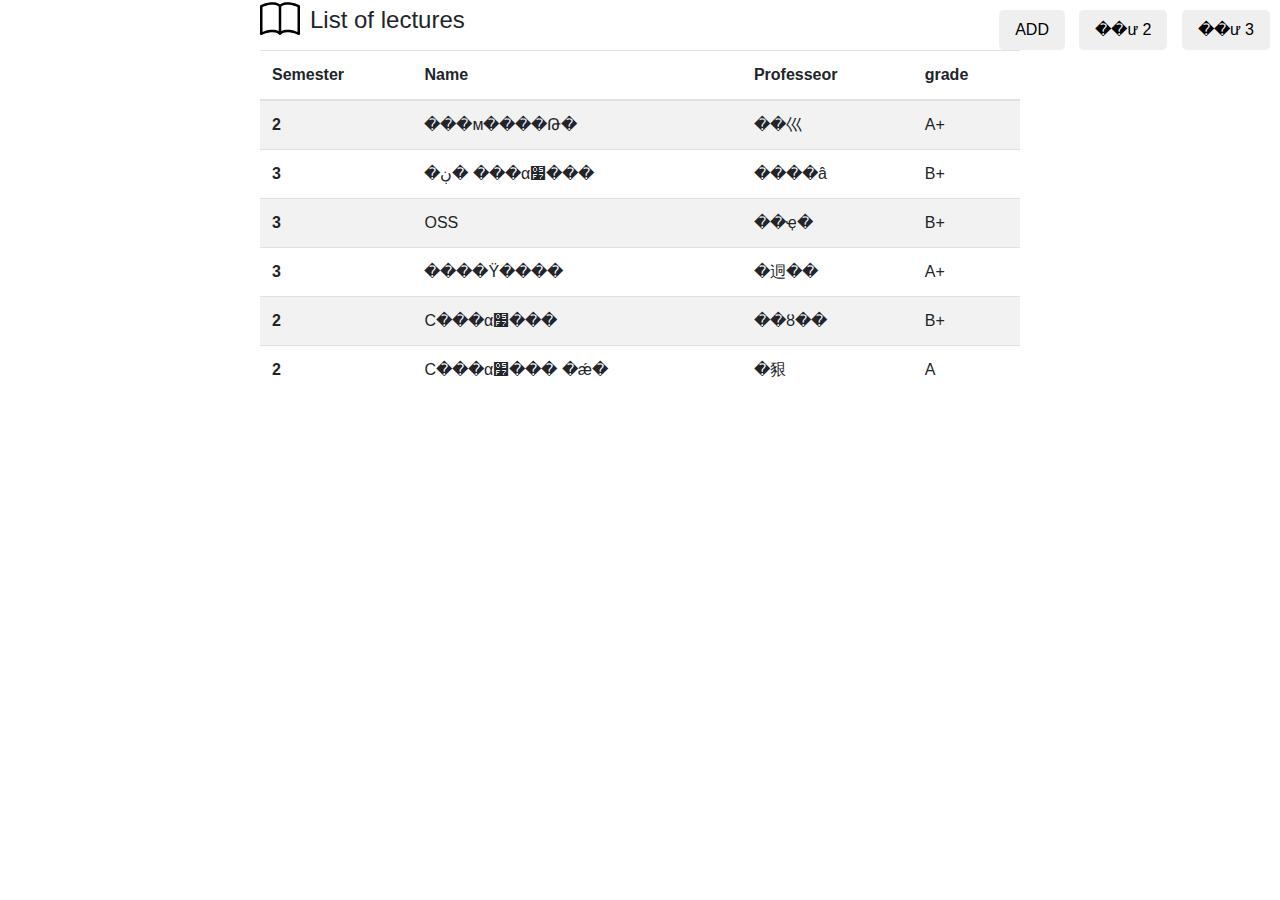
==== index.html @ a1ddfd1b "first" ====
<!DOCTYPE html>
<html>
<head>
    <title>List of lectures</title>
    <link rel="stylesheet" href="my.css">
    <link rel="stylesheet" href="https://stackpath.bootstrapcdn.com/bootstrap/4.3.1/css/bootstrap.min.css">

    <style>
       .title {
        width: 80px; /* �ʺ� �ȼ� ������ ���� */
        height: 80px;
        margin-left: auto;
      }

      .tt {
        font-size: 1.5rem;
      
        display: flex; /* ����: ��Ҹ� ���η� ������ ��ġ�մϴ� */
        align-items: center; /* �߰�: ��Ҹ� ���� ����� �����մϴ� */
        margin-bottom: 10px;
      }
      body{
        margin: 0 auto;
        max-width: 800px; /* �ִ� �ʺ� �����Ͽ� ȭ���� �ʹ� �о����� �ʵ��� ���� */
        padding: 0 20px; /* ����� ȭ�� �� ������ ������ �߰� */
      }

      .list{
        padding-left: 10px;
      }

    </style>
</head>
<body >
  <div class="tt"> <!-- ����: Ŭ���� �߰� -->
    <img class="photo" src="./book.svg" alt="" width="40" height="40">
    <text class="list">List of lectures</text>
  </div>

    <div class = "menu">
        <a href="https://superlative-puffpuff-1b5ab4.netlify.app/nostyle.html"><button class="menu-button">ADD</button></a>
        <button class="menu-button">��ư 2</button>
        <button class="menu-button">��ư 3</button>
    </div>
    <table class="table table-striped">
        <thead>
          <tr>
            <th scope="col">Semester</th>
            <th scope="col">Name</th>
            <th scope="col">Professeor</th>
            <th scope="col">grade</th>
          </tr>
        </thead>
        <tbody>
          <tr>
            <th scope="row">2</th>
            <td>���м����Թ�</td>
            <td>��⼮</td>
            <td>A+</td>
          </tr>
          <tr>
            <th scope="row">3</th>
            <td>�ڹ� ���α׷���</td>
            <td>����â</td>
            <td>B+</td>
          </tr>
          <tr>
            <th scope="row">3</th>
            <td>OSS</td>
            <td>��ҿ�</td>
            <td>B+</td>
          </tr>
          <tr>
            <th scope="row">3</th>
            <td>����Ÿ����</td>
            <td>�迵��</td>
            <td>A+</td>
          </tr>
          <tr>
            <th scope="row">2</th>
            <td>C���α׷���</td>
            <td>��ȣ��</td>
            <td>B+</td>
          </tr>
          <tr>
            <th scope="row">2</th>
            <td>C���α׷��� �ǽ�</td>
            <td>�豤</td>
            <td>A</td>
          </tr>
        </tbody>
      </table>
    <div>

    </div>


</body>
</html>
---- my.css ----
.menu {
    position: absolute;
    top: 10px;
    right: 10px;
}

.menu-button {
    margin-left: 10px;
    padding: 8px 16px;
    font-size: 16px;
    background-color: none;
    color: black;
    border: none;
    border-radius: 5px;
    cursor: pointer;
}

.menu-button:hover {
    background-color: #0056b3;
}
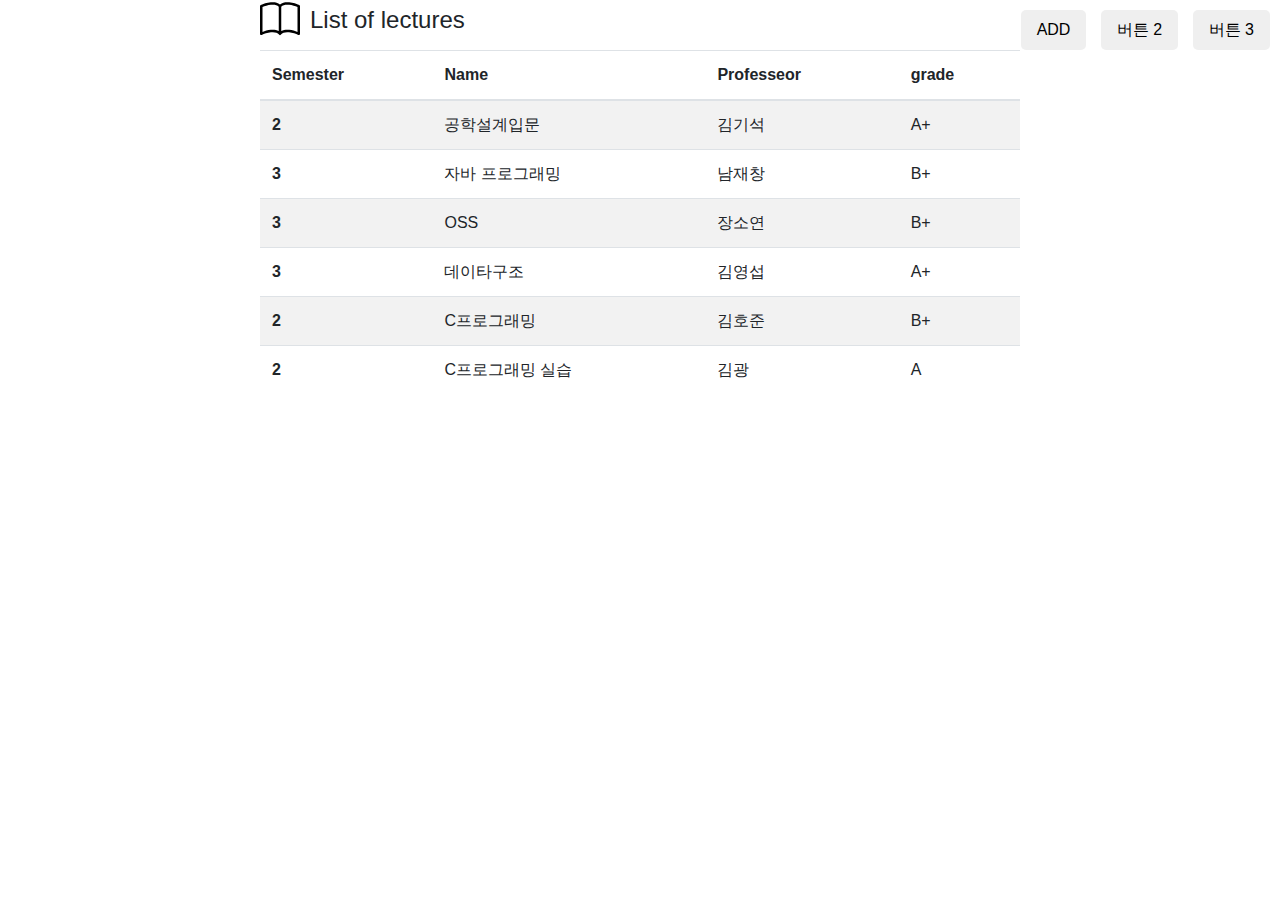
==== commit 29decfc4: "change" ====
--- a/index.html
+++ b/index.html
@@ -7,7 +7,7 @@
 
     <style>
        .title {
-        width: 80px; /* �ʺ� �ȼ� ������ ���� */
+        width: 80px; /* 너비를 픽셀 단위로 지정 */
         height: 80px;
         margin-left: auto;
       }
@@ -15,14 +15,14 @@
       .tt {
         font-size: 1.5rem;
       
-        display: flex; /* ����: ��Ҹ� ���η� ������ ��ġ�մϴ� */
-        align-items: center; /* �߰�: ��Ҹ� ���� ����� �����մϴ� */
+        display: flex; /* 수정: 요소를 가로로 나란히 배치합니다 */
+        align-items: center; /* 추가: 요소를 수직 가운데로 정렬합니다 */
         margin-bottom: 10px;
       }
       body{
         margin: 0 auto;
-        max-width: 800px; /* �ִ� �ʺ� �����Ͽ� ȭ���� �ʹ� �о����� �ʵ��� ���� */
-        padding: 0 20px; /* ����� ȭ�� �� ������ ������ �߰� */
+        max-width: 800px; /* 최대 너비를 지정하여 화면이 너무 넓어지지 않도록 제한 */
+        padding: 0 20px; /* 내용과 화면 끝 사이의 공백을 추가 */
       }
 
       .list{
@@ -32,15 +32,15 @@
     </style>
 </head>
 <body >
-  <div class="tt"> <!-- ����: Ŭ���� �߰� -->
+  <div class="tt"> <!-- 수정: 클래스 추가 -->
     <img class="photo" src="./book.svg" alt="" width="40" height="40">
     <text class="list">List of lectures</text>
   </div>
 
     <div class = "menu">
         <a href="https://superlative-puffpuff-1b5ab4.netlify.app/nostyle.html"><button class="menu-button">ADD</button></a>
-        <button class="menu-button">��ư 2</button>
-        <button class="menu-button">��ư 3</button>
+        <button class="menu-button">버튼 2</button>
+        <button class="menu-button">버튼 3</button>
     </div>
     <table class="table table-striped">
         <thead>
@@ -54,38 +54,38 @@
         <tbody>
           <tr>
             <th scope="row">2</th>
-            <td>���м����Թ�</td>
-            <td>��⼮</td>
+            <td>공학설계입문</td>
+            <td>김기석</td>
             <td>A+</td>
           </tr>
           <tr>
             <th scope="row">3</th>
-            <td>�ڹ� ���α׷���</td>
-            <td>����â</td>
+            <td>자바 프로그래밍</td>
+            <td>남재창</td>
             <td>B+</td>
           </tr>
           <tr>
             <th scope="row">3</th>
             <td>OSS</td>
-            <td>��ҿ�</td>
+            <td>장소연</td>
             <td>B+</td>
           </tr>
           <tr>
             <th scope="row">3</th>
-            <td>����Ÿ����</td>
-            <td>�迵��</td>
+            <td>데이타구조</td>
+            <td>김영섭</td>
             <td>A+</td>
           </tr>
           <tr>
             <th scope="row">2</th>
-            <td>C���α׷���</td>
-            <td>��ȣ��</td>
+            <td>C프로그래밍</td>
+            <td>김호준</td>
             <td>B+</td>
           </tr>
           <tr>
             <th scope="row">2</th>
-            <td>C���α׷��� �ǽ�</td>
-            <td>�豤</td>
+            <td>C프로그래밍 실습</td>
+            <td>김광</td>
             <td>A</td>
           </tr>
         </tbody>
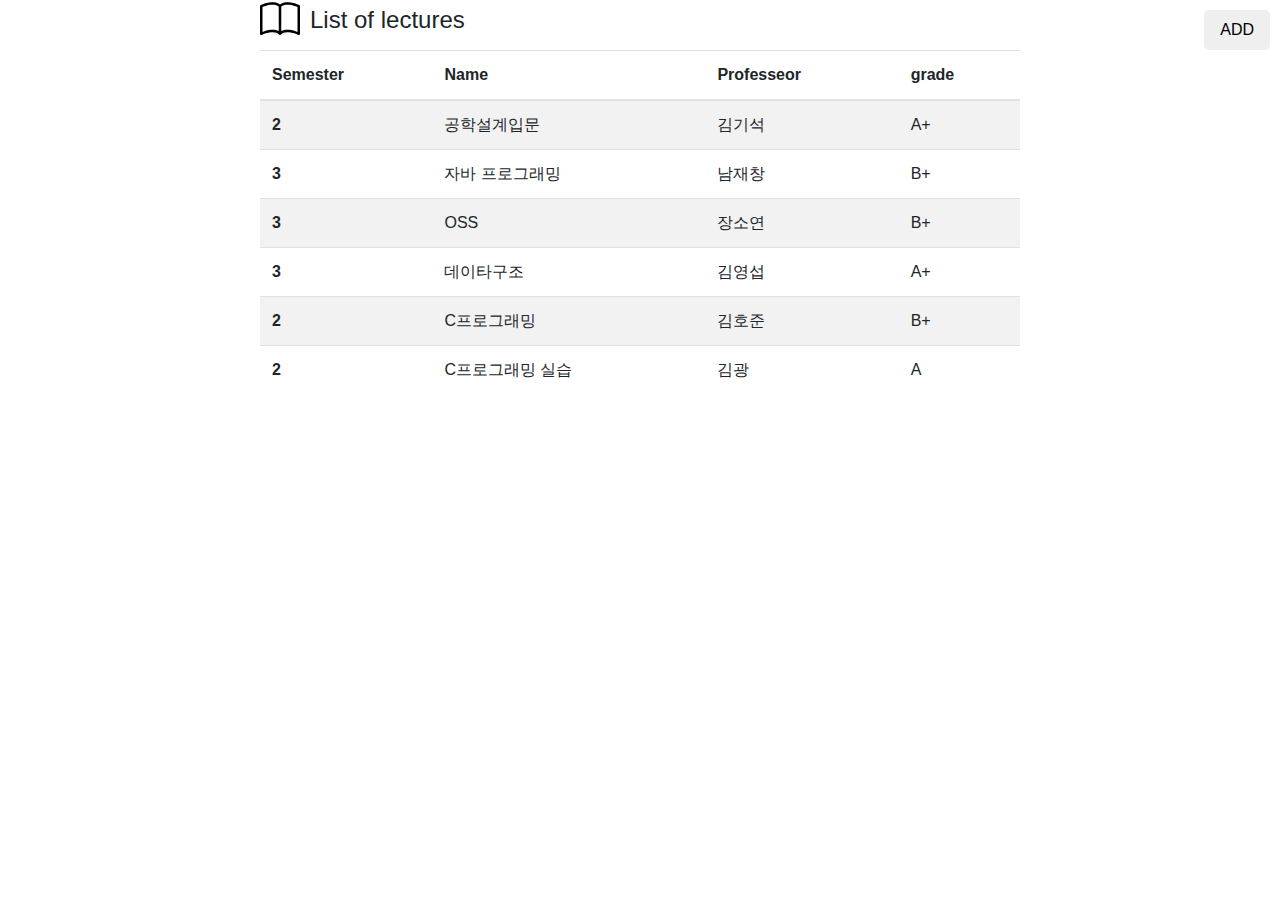
==== commit b01dc630: "color_change" ====
--- a/index.html
+++ b/index.html
@@ -2,10 +2,33 @@
 <html>
 <head>
     <title>List of lectures</title>
-    <link rel="stylesheet" href="my.css">
+ 
     <link rel="stylesheet" href="https://stackpath.bootstrapcdn.com/bootstrap/4.3.1/css/bootstrap.min.css">
+    
 
     <style>
+
+      .menu {
+          position: absolute;
+          top: 10px;
+          right: 10px;
+      }
+
+      .menu-button {
+          margin-left: 10px;
+          padding: 8px 16px;
+          font-size: 16px;
+          background-color: none;
+          color: black;
+          border: none;
+          border-radius: 5px;
+          cursor: pointer;
+      }
+
+      .menu-button:hover {
+          background-color: #006400;
+      }
+
        .title {
         width: 80px; /* 너비를 픽셀 단위로 지정 */
         height: 80px;
@@ -29,19 +52,25 @@
         padding-left: 10px;
       }
 
+      .link {
+            cursor: pointer;
+            color: blue;
+            text-decoration: underline;
+        }
+
+   
     </style>
 </head>
 <body >
-  <div class="tt"> <!-- 수정: 클래스 추가 -->
+  <div class="tt"> 
     <img class="photo" src="./book.svg" alt="" width="40" height="40">
     <text class="list">List of lectures</text>
   </div>
 
     <div class = "menu">
-        <a href="https://superlative-puffpuff-1b5ab4.netlify.app/nostyle.html"><button class="menu-button">ADD</button></a>
-        <button class="menu-button">버튼 2</button>
-        <button class="menu-button">버튼 3</button>
+        <a href="https://stalwart-travesseiro-014daa.netlify.app/add"><button class="menu-button">ADD</button></a>
     </div>
+
     <table class="table table-striped">
         <thead>
           <tr>
@@ -52,37 +81,37 @@
           </tr>
         </thead>
         <tbody>
-          <tr>
+          <tr onclick="goToView('lecture1')">
             <th scope="row">2</th>
             <td>공학설계입문</td>
             <td>김기석</td>
             <td>A+</td>
           </tr>
-          <tr>
+          <tr onclick="goToView('lecture2')">
             <th scope="row">3</th>
             <td>자바 프로그래밍</td>
             <td>남재창</td>
             <td>B+</td>
           </tr>
-          <tr>
+          <tr onclick="goToView('lecture3')">
             <th scope="row">3</th>
             <td>OSS</td>
             <td>장소연</td>
             <td>B+</td>
           </tr>
-          <tr>
+          <tr onclick="goToView('lecture4')">
             <th scope="row">3</th>
             <td>데이타구조</td>
             <td>김영섭</td>
             <td>A+</td>
           </tr>
-          <tr>
+          <tr onclick="goToView('lecture5')">
             <th scope="row">2</th>
             <td>C프로그래밍</td>
             <td>김호준</td>
             <td>B+</td>
           </tr>
-          <tr>
+          <tr onclick="goToView('lecture6')">
             <th scope="row">2</th>
             <td>C프로그래밍 실습</td>
             <td>김광</td>
@@ -90,9 +119,15 @@
           </tr>
         </tbody>
       </table>
-    <div>
+   
+  
 
-    </div>
+<script>
+  function goToView(lectureId) {
+      window.location.href = `./view.html#${lectureId}`;
+   
+  }
+</script>
 
 
 </body>
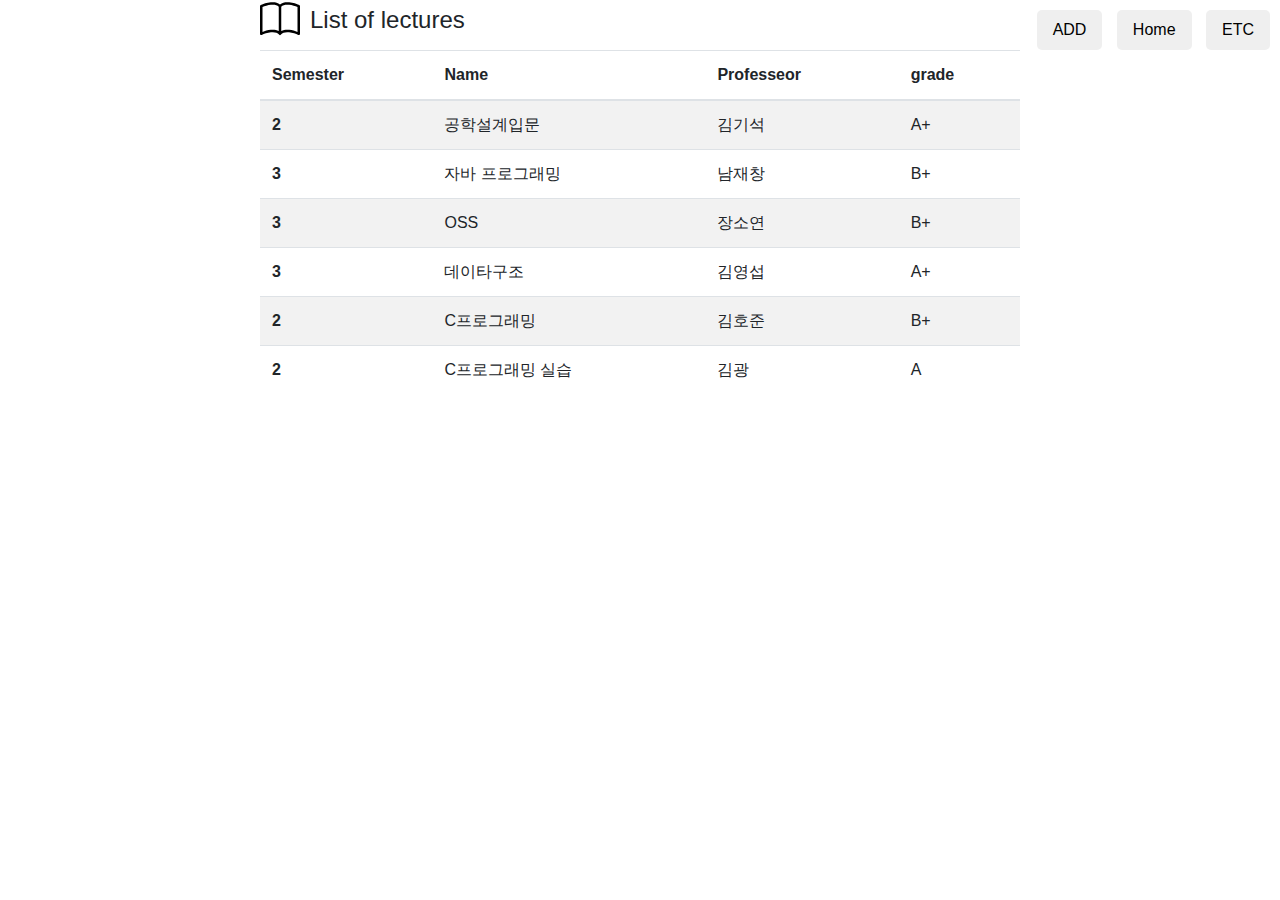
==== commit 730f14e3: "Last" ====
--- a/index.html
+++ b/index.html
@@ -30,22 +30,21 @@
       }
 
        .title {
-        width: 80px; /* 너비를 픽셀 단위로 지정 */
+        width: 80px; 
         height: 80px;
         margin-left: auto;
       }
 
       .tt {
         font-size: 1.5rem;
-      
-        display: flex; /* 수정: 요소를 가로로 나란히 배치합니다 */
-        align-items: center; /* 추가: 요소를 수직 가운데로 정렬합니다 */
+        display: flex; 
+        align-items: center; 
         margin-bottom: 10px;
       }
       body{
         margin: 0 auto;
-        max-width: 800px; /* 최대 너비를 지정하여 화면이 너무 넓어지지 않도록 제한 */
-        padding: 0 20px; /* 내용과 화면 끝 사이의 공백을 추가 */
+        max-width: 800px; 
+        padding: 0 20px; 
       }
 
       .list{
@@ -69,6 +68,8 @@
 
     <div class = "menu">
         <a href="https://stalwart-travesseiro-014daa.netlify.app/add"><button class="menu-button">ADD</button></a>
+        <a href="https://stalwart-travesseiro-014daa.netlify.app"><button class="menu-button">Home</button></a>
+        <a><button class="menu-button">ETC</button></a>
     </div>
 
     <table class="table table-striped">
